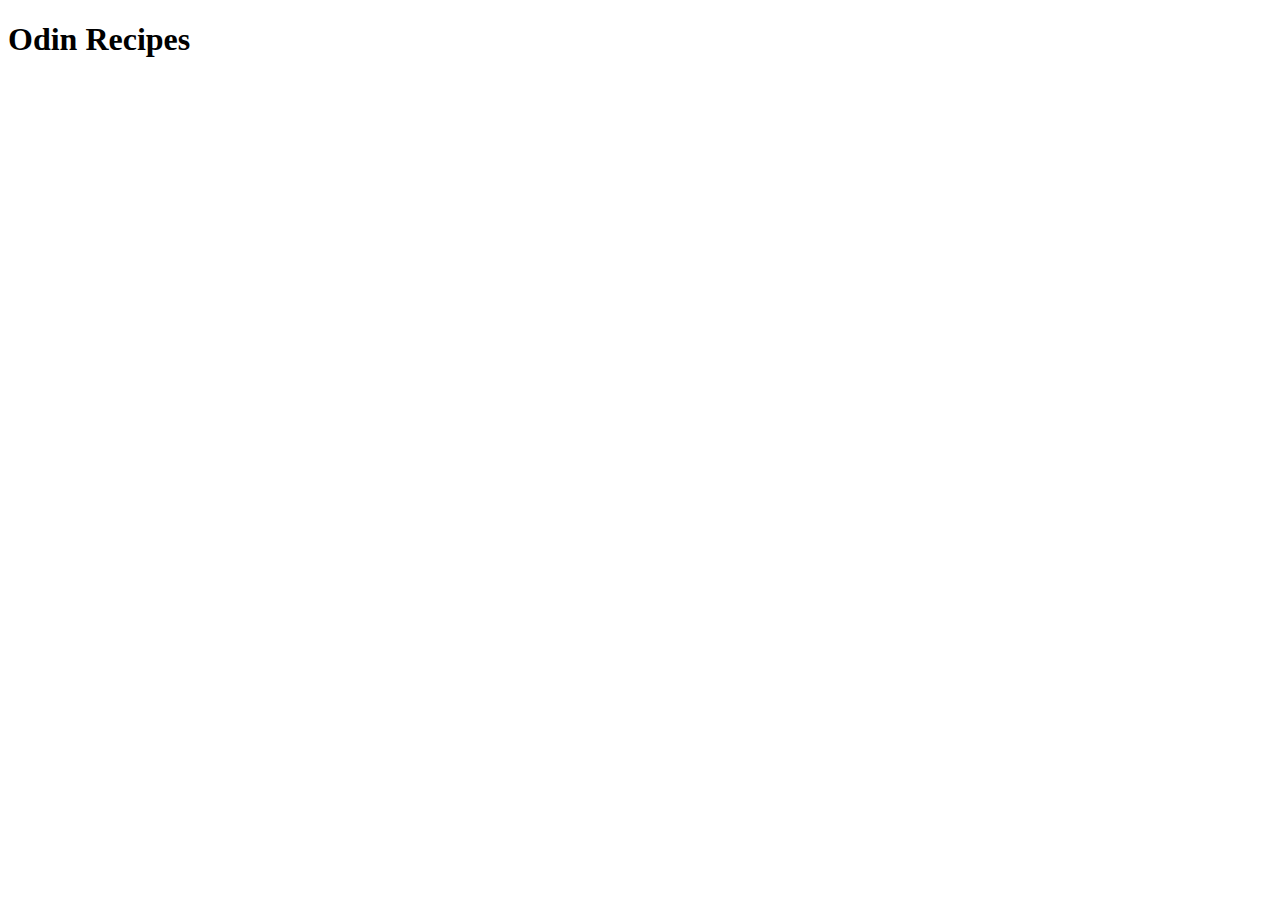
==== index.html @ 7efac101 "Add index.html" ====
<!DOCTYPE html>
<html lang="en">
<head>
    <meta charset="UTF-8">
    <meta http-equiv="X-UA-Compatible" content="IE=edge">
    <meta name="viewport" content="width=device-width, initial-scale=1.0">
    <title> Odin Recipes </title>

    <h1>Odin Recipes</h1>

</head>


<body>
    
</body>
</html>
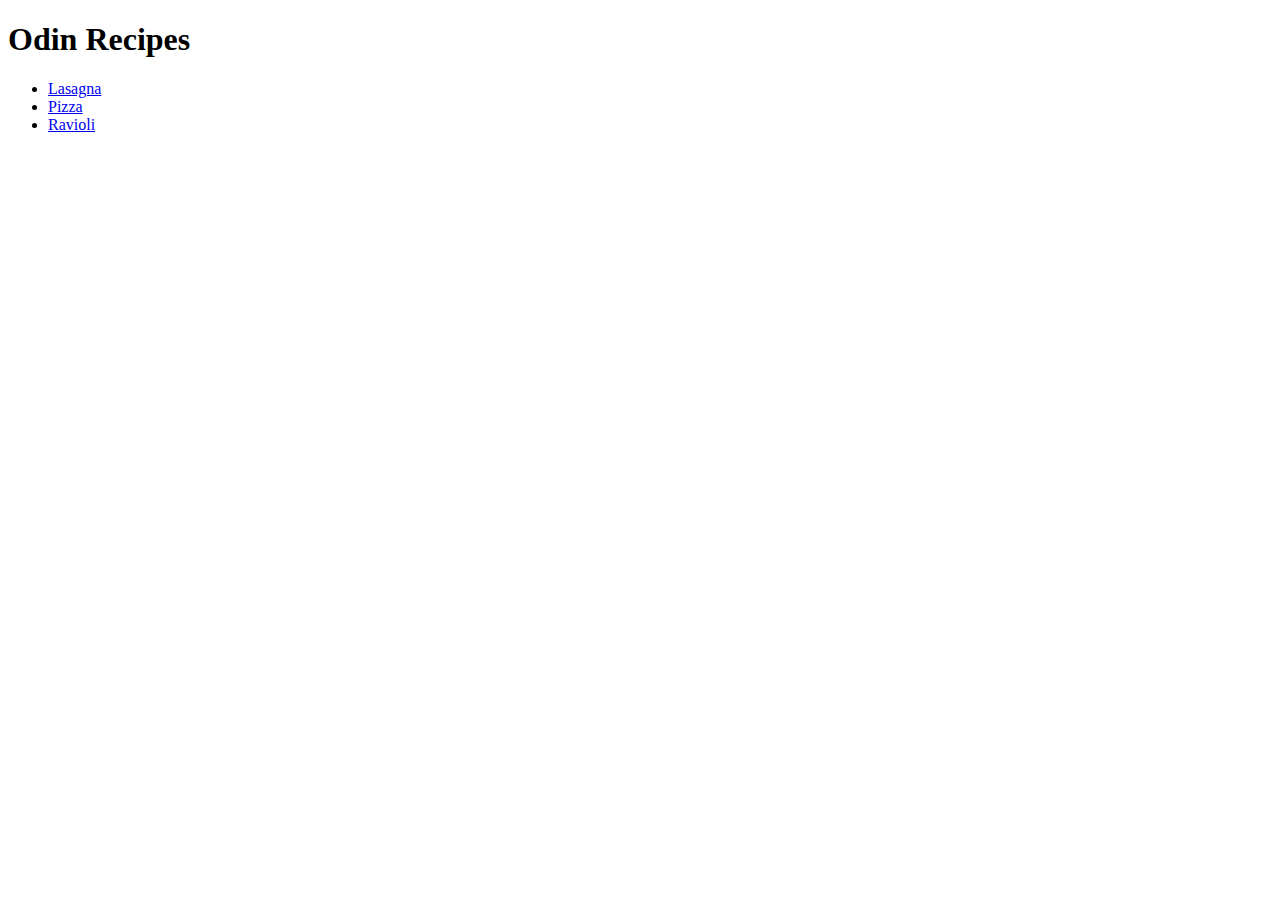
==== commit d1b434b7: "Added images and finish the recipe pages" ====
--- a/index.html
+++ b/index.html
@@ -9,6 +9,13 @@
     <h1>Odin Recipes</h1>
 
 </head>
+<ul> 
+    <li> <a href="recipes/lasagna.html">Lasagna</a> </li>
+    <li> <a href="recipes/pizza.html">Pizza</a> </li>
+    <li> <a href="recipes/ravioli.html">Ravioli</a> </li>
+</ul>
+
+
 
 
 <body>
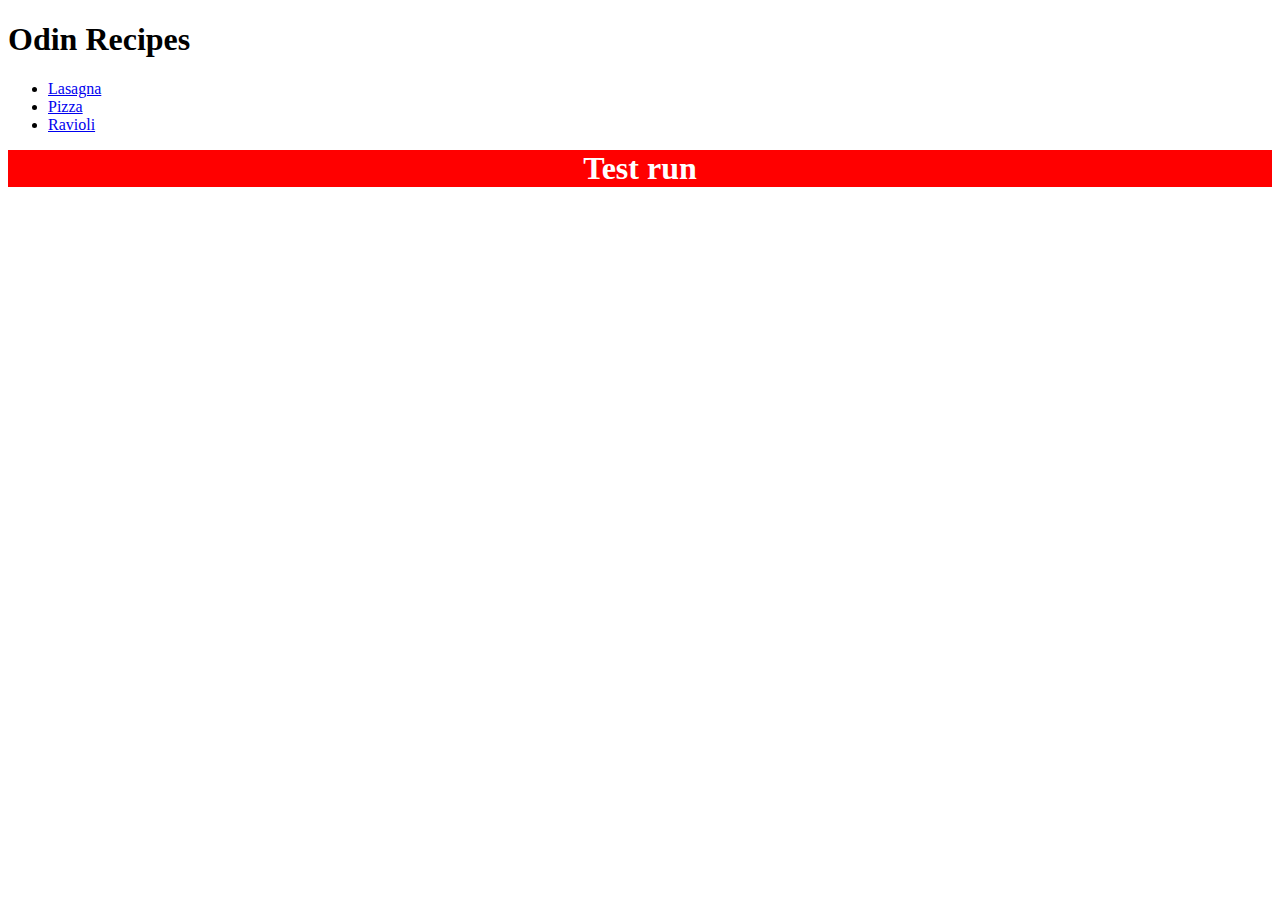
==== commit a27a4003: "created css sheet" ====
--- a/index.html
+++ b/index.html
@@ -5,20 +5,24 @@
     <meta http-equiv="X-UA-Compatible" content="IE=edge">
     <meta name="viewport" content="width=device-width, initial-scale=1.0">
     <title> Odin Recipes </title>
+    <link rel="stylesheet" href="solution.css">
 
     <h1>Odin Recipes</h1>
 
 </head>
-<ul> 
-    <li> <a href="recipes/lasagna.html">Lasagna</a> </li>
-    <li> <a href="recipes/pizza.html">Pizza</a> </li>
-    <li> <a href="recipes/ravioli.html">Ravioli</a> </li>
-</ul>
+
 
 
 
 
 <body>
-    
+
+    <ul> 
+        <li> <a href="recipes/lasagna.html">Lasagna</a> </li>
+        <li> <a href="recipes/pizza.html">Pizza</a> </li>
+        <li> <a href="recipes/ravioli.html">Ravioli</a> </li>
+    </ul>
+
+    <div>Test run </div>
 </body>
 </html>--- a/solution.css
+++ b/solution.css
@@ -0,0 +1,7 @@
+div {
+    background-color: red;
+    color: white;
+    font-size: 32px;
+    text-align: center;
+    font-weight: bold;
+  }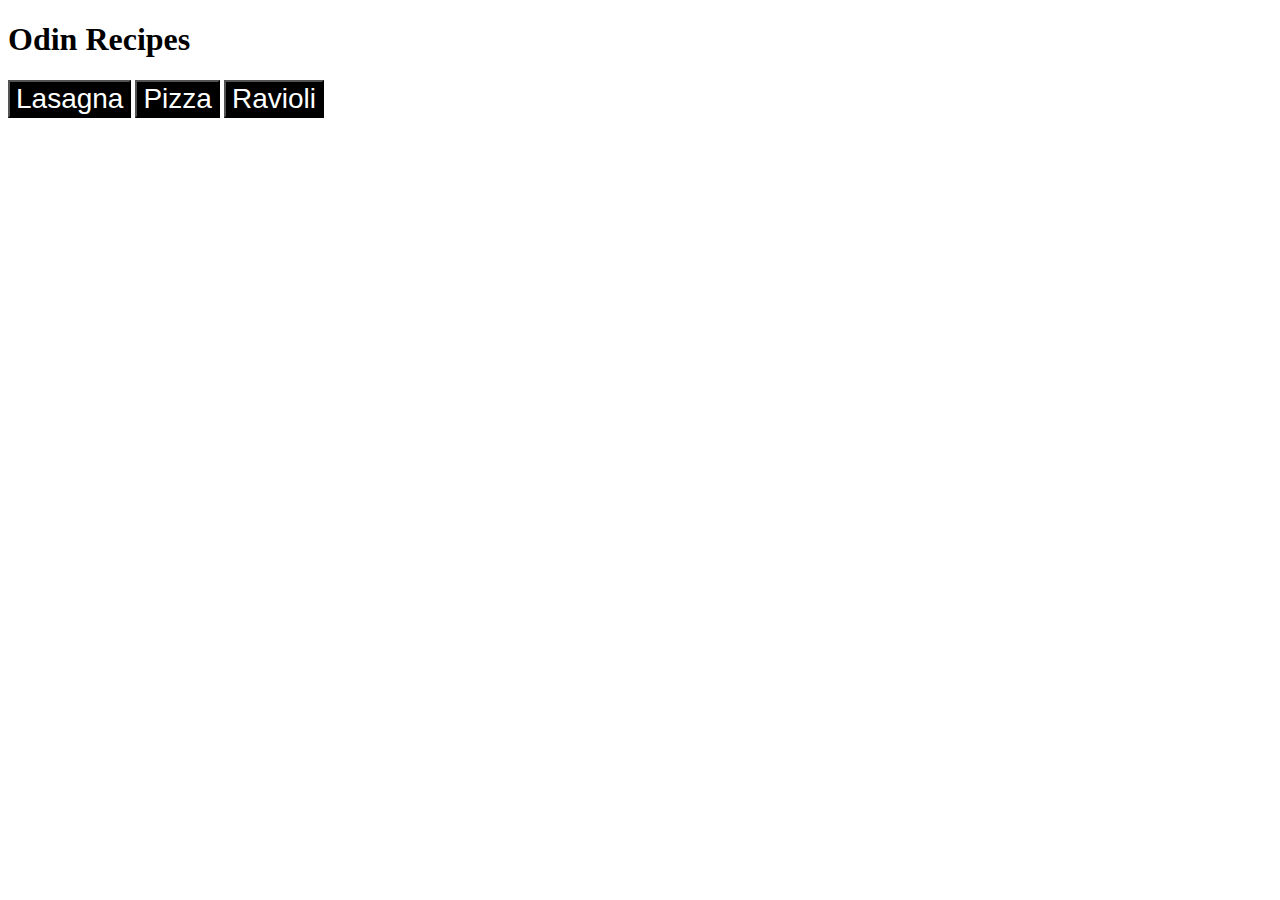
==== commit b946270d: "modified css" ====
--- a/index.html
+++ b/index.html
@@ -9,6 +9,7 @@
 
     <h1>Odin Recipes</h1>
 
+
 </head>
 
 
@@ -17,12 +18,12 @@
 
 <body>
 
-    <ul> 
-        <li> <a href="recipes/lasagna.html">Lasagna</a> </li>
-        <li> <a href="recipes/pizza.html">Pizza</a> </li>
-        <li> <a href="recipes/ravioli.html">Ravioli</a> </li>
-    </ul>
+    <button class="fancy">Lasagna <a href="recipes/lasagna.html"></a></button>
+    <button class="fancy">Pizza <a href="recipes/pizza.html"></a></button>
+    <button class="fancy">Ravioli <a href="recipes/ravioli.html"></a> </button>
 
-    <div>Test run </div>
+
+
+    
 </body>
 </html>--- a/solution.css
+++ b/solution.css
@@ -1,7 +1,10 @@
-div {
-    background-color: red;
-    color: white;
-    font-size: 32px;
-    text-align: center;
-    font-weight: bold;
-  }+
+.fancy {
+  font-family: Helvetica, "Times New Roman", sans-serif;
+  font-size: 28px;
+  background-color: black;
+  color: white;
+
+
+}
+
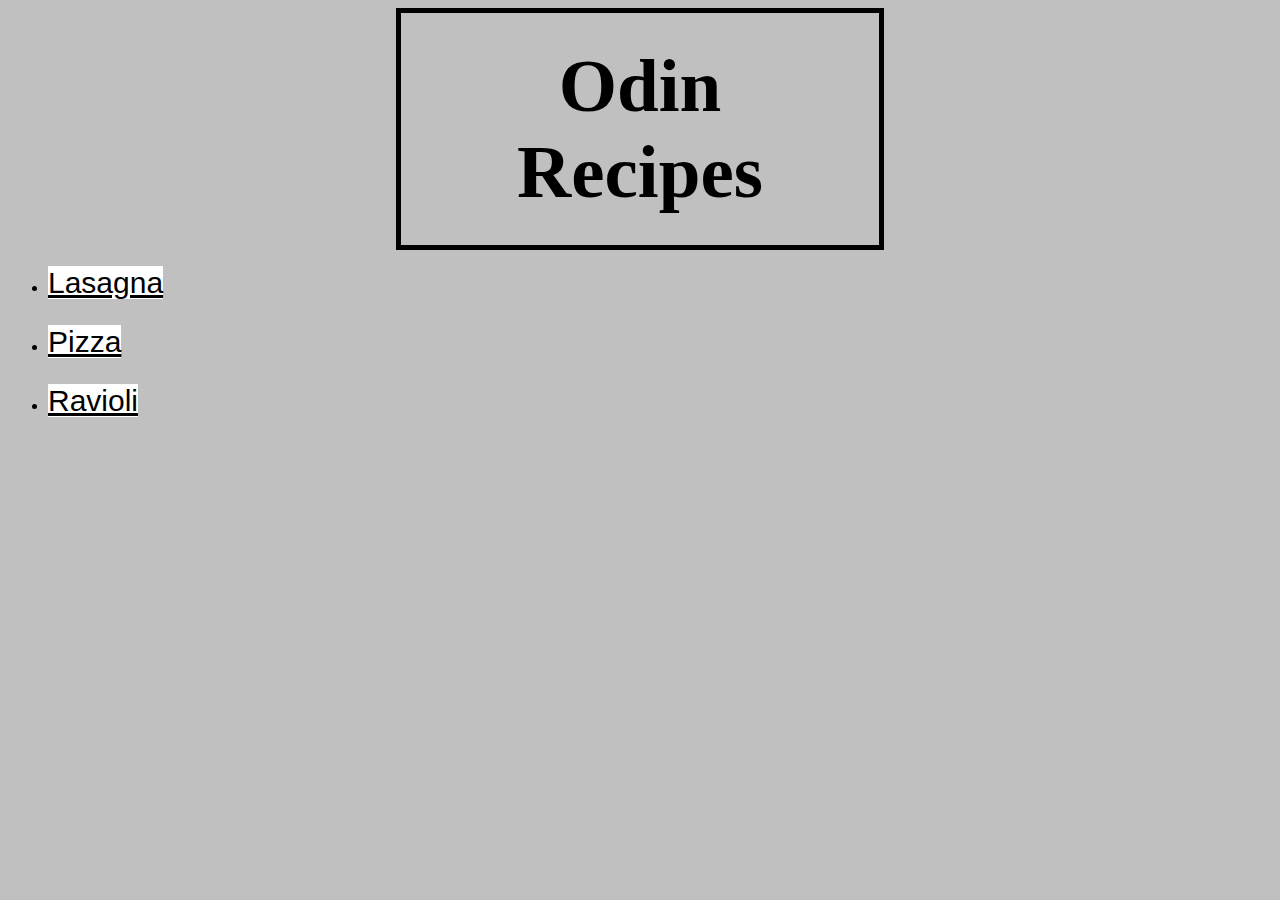
==== commit 9adb41d9: "changed css" ====
--- a/index.html
+++ b/index.html
@@ -8,22 +8,15 @@
     <link rel="stylesheet" href="solution.css">
 
     <h1>Odin Recipes</h1>
+</head>
+
+<body>  
+    <ul>
+        <li><a href="recipes/lasagna.html" class="button">Lasagna</a></li>
+        <li><a href="recipes/pizza.html" class="button">Pizza</a></li>
+        <li><a href="recipes/ravioli.html" class="button">Ravioli</a></li>
+    </ul>
+</body>
 
 
-</head>
-
-
-
-
-
-<body>
-
-    <button class="fancy">Lasagna <a href="recipes/lasagna.html"></a></button>
-    <button class="fancy">Pizza <a href="recipes/pizza.html"></a></button>
-    <button class="fancy">Ravioli <a href="recipes/ravioli.html"></a> </button>
-
-
-
-    
-</body>
 </html>--- a/solution.css
+++ b/solution.css
@@ -1,9 +1,26 @@
 
-.fancy {
+a.button {
   font-family: Helvetica, "Times New Roman", sans-serif;
-  font-size: 28px;
-  background-color: black;
-  color: white;
+  font-size: 30px;
+  background-color: white;
+  color: black;
+}
+
+li:not(:last-child) {
+    margin-bottom: 25px;
+}
+
+body {
+    background: silver;
+}
+
+h1 {
+    font-size: 75px;
+    text-align: center;
+    margin: auto;
+    border: 5px solid black;
+    width: 33%;
+    padding: 30px;
 
 
 }
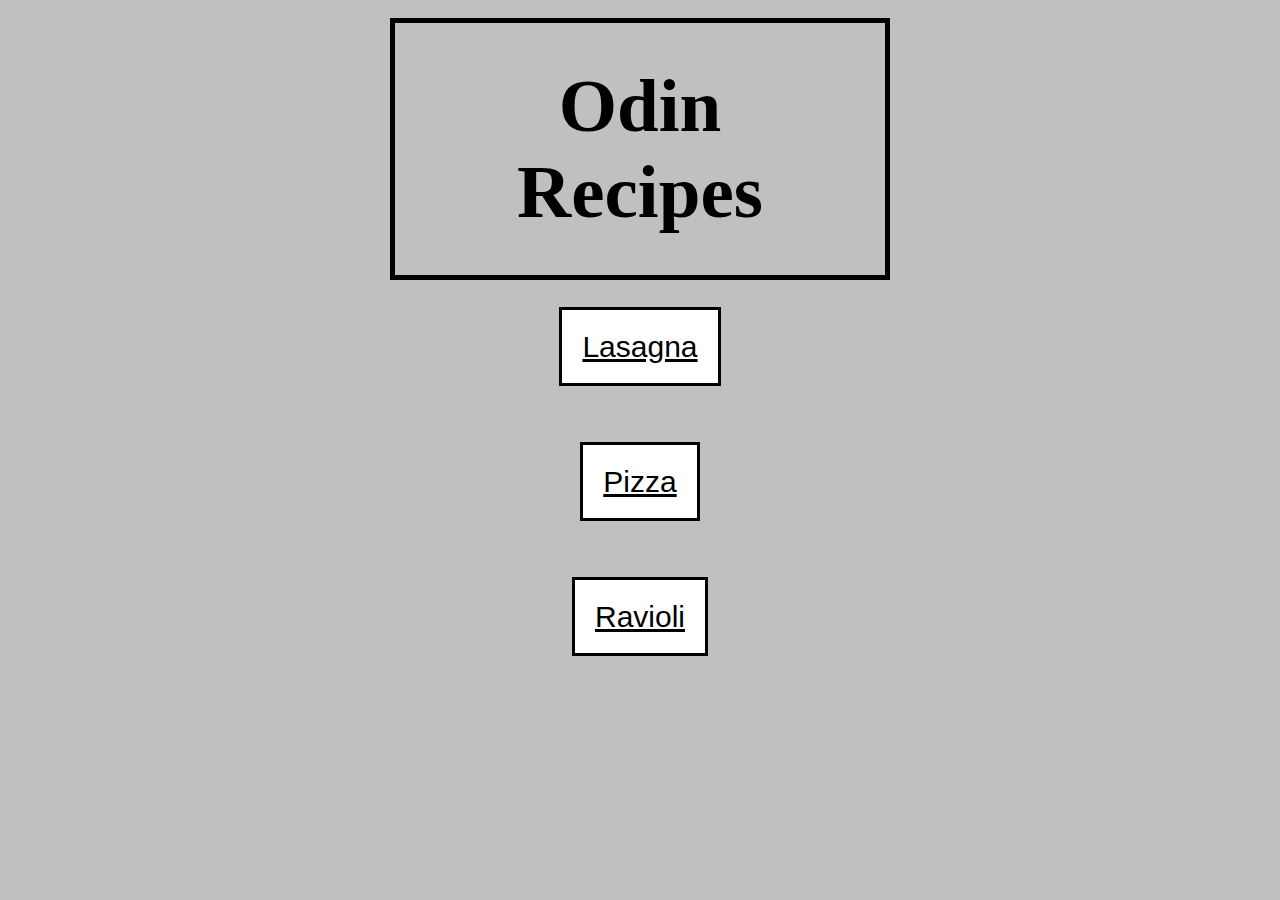
==== commit c2bfdc8a: "added div" ====
--- a/index.html
+++ b/index.html
@@ -11,11 +11,17 @@
 </head>
 
 <body>  
-    <ul>
-        <li><a href="recipes/lasagna.html" class="button">Lasagna</a></li>
-        <li><a href="recipes/pizza.html" class="button">Pizza</a></li>
-        <li><a href="recipes/ravioli.html" class="button">Ravioli</a></li>
-    </ul>
+    <div class="lasagna">
+        <a href="recipes/lasagna.html" class="button">Lasagna</a>
+    </div>
+
+    <div class="pizza"> 
+        <a href="recipes/pizza.html" class="button">Pizza</a>
+    </div>
+    <div class="ravioli">
+        <a href="recipes/ravioli.html" class="button">Ravioli</a>
+    </div>
+
 </body>
 
 
--- a/solution.css
+++ b/solution.css
@@ -4,14 +4,27 @@
   font-size: 30px;
   background-color: white;
   color: black;
+  text-align: center;
+    margin: auto;
+    border: 3px solid black;
+    width: 33%;
+    padding: 20px;
 }
 
-li:not(:last-child) {
-    margin-bottom: 25px;
-}
+div {
+    padding: 50px;
+    text-align: center;
+    margin-bottom: 1px;
+    color: white;
+  }
+
 
 body {
     background: silver;
+    padding: 10px;
+
+
+
 }
 
 h1 {
@@ -20,7 +33,7 @@
     margin: auto;
     border: 5px solid black;
     width: 33%;
-    padding: 30px;
+    padding: 40px;
 
 
 }
